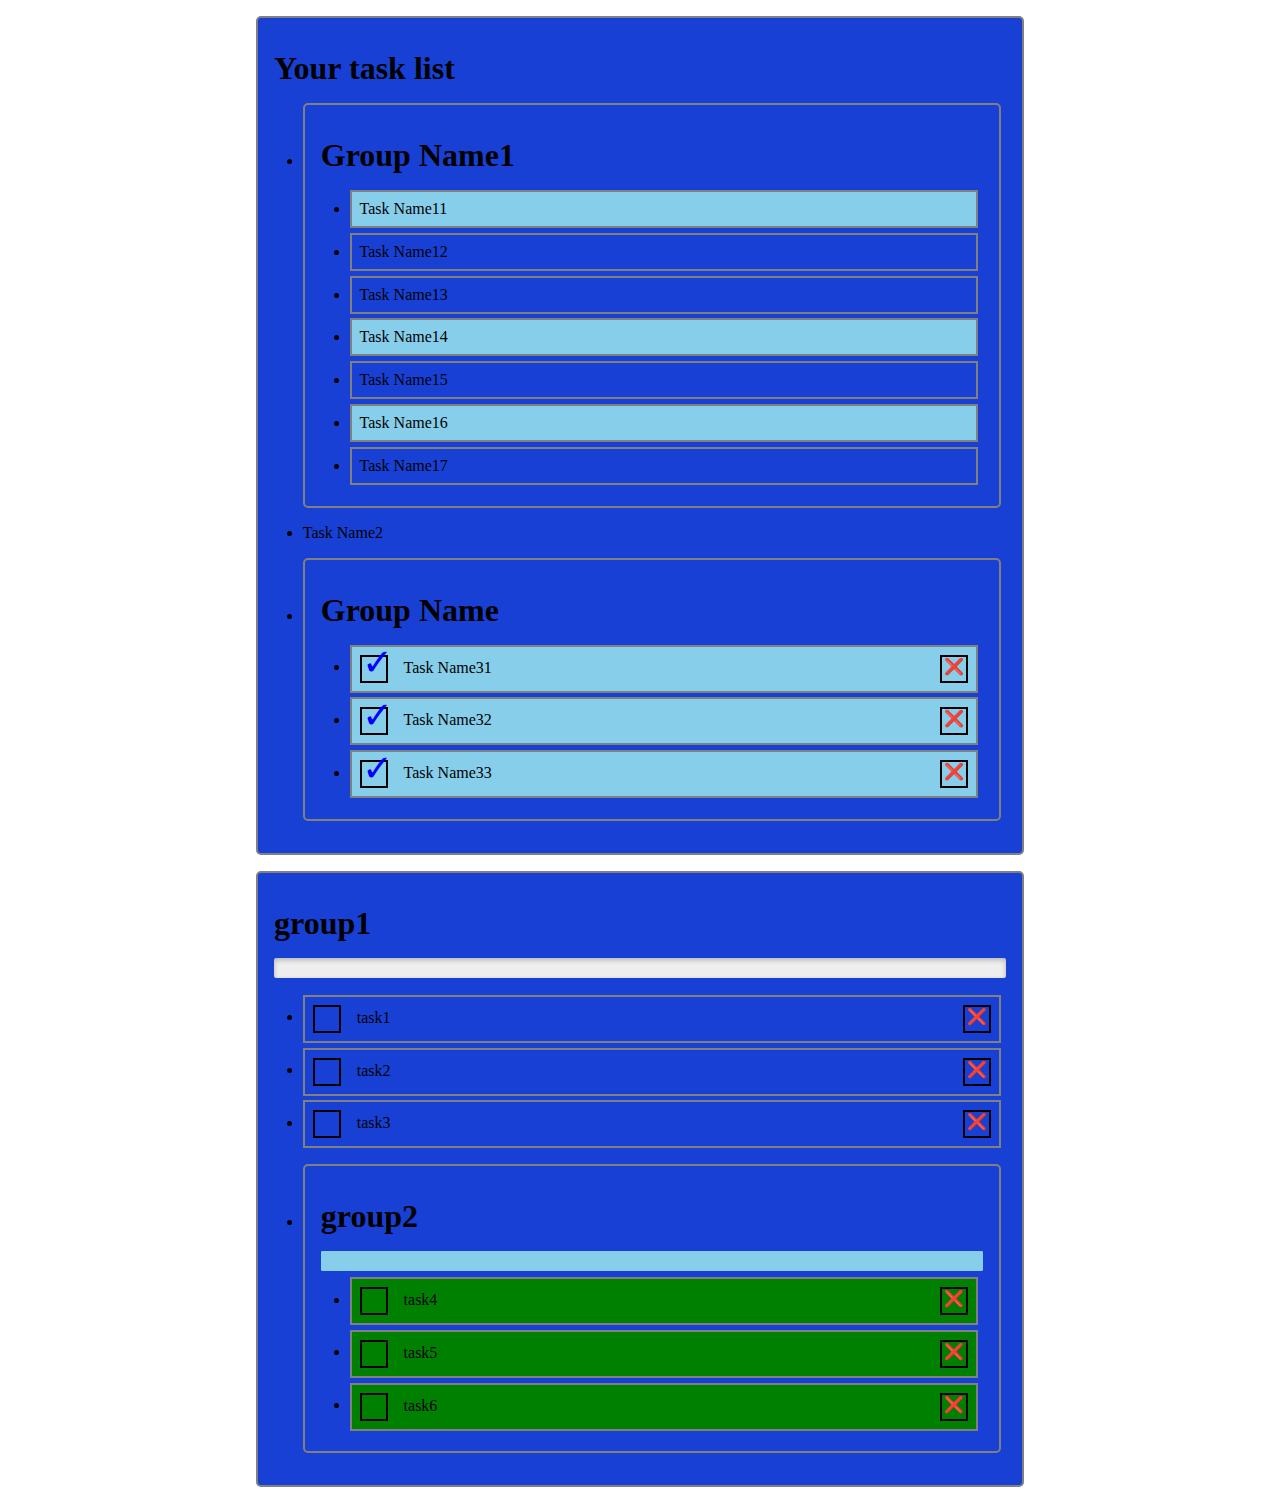
==== index.html @ 80860f00 "initial" ====
﻿<!DOCTYPE HTML>
<html>
	<head>
		<title>Your tasks</title>
		<link rel='stylesheet' href='style.css'>
	</head>
	<body>
		<article>
			<h1>Your task list</h1>
			<ul>
				<li>
					<section>
						<h1>Group Name1</h1>
						<ul>
							<li class='task checked'>Task Name11</li>
							<li class='task'>Task Name12</li>
							<li class='task'>Task Name13</li>
							<li class='task checked'>Task Name14</li>
							<li class='task'>Task Name15</li>
							<li class='task checked'>Task Name16</li>
							<li class='task'>Task Name17</li>
						</ul>
					</section>
				</li>
				<li>Task Name2</li>
				<li>
					<section>
						<h1>Group Name</h1>
						<ul>
							<li class='task checked'><div class='checkbox'><span>&#x2713;<span></div><span contenteditable>Task Name31</span><div class='deletebox'>&#x274C;</div></li>
							<li class='task checked'><div class='checkbox'><span>&#x2713;<span></div><span contenteditable>Task Name32</span><div class='deletebox'>&#x274C;</div></li>
							<li class='task checked'><div class='checkbox'><span>&#x2713;<span></div><span contenteditable>Task Name33</span><div class='deletebox'>&#x274C;</div></li>
						</ul>
					</section>
				</li>
			</ul>
		</article>
		<script src='pureClasses.js'></script>
		<script src='script.js'></script>
		<script>
			var mt = ['task1', 'task2', 'task3'].map(function(e) { return new RealTask(e); });
			var mt2 = ['task4', 'task5', 'task6'].map(function(e) { return new RealTask(e, 1); });
			
			var subgroup = new RealTaskGroup(false, 'group2', mt2[0], mt2[1], mt2[2]);
			var v = new RealTaskGroup(true, 'group1', mt[0], mt[1], mt[2], subgroup);
			document.body.append(v.element);
		</script>
	</body>
</html>
---- style.css ----
﻿body {
	margin: 0 20%;
}
.checked { 
	background: skyblue;
}
.additional {
	background: green;
}
.checked.additional { 
	background: greenyellow;
}
progress[value]::-webkit-progress-bar {
  background-color: #eee;
  border-radius: 2px;
  box-shadow: 0 2px 5px rgba(0, 0, 0, 0.25) inset;
}
progress[value]::-webkit-progress-value {
  background-color: skyblue;
    border-radius: 2px; 
    background-size: 35px 20px, 100% 100%, 100% 100%;
}
progress[value] {
	width: 100%;
  -webkit-appearance: none;
     -moz-appearance: none;
          appearance: none;
		  -webkit-
  border: none;
  height: 20px;
}
article, section {
	padding: 1em;
	border: 2px solid gray;
	border-radius: 5px;
	//border: 1px solid red;
	background: #1840D4;
	margin: 1em 0;
}
li { 
	padding: 0;
	margin: 0.3em;
}
li.task {
	border: 2px solid gray;
}
ul {
	list-style-type: disc;
	padding-left: 1.5em;
}
h1 {
	margin: 0.5em 0;
}
.task {
	padding: 0.5em;
}
.task .checkbox {
	position: relative;
	display: inline-block;
	border: 2px solid black;
	width: 1.5em;
	height: 1.5em;
	vertical-align: middle;
	margin-right: 1em;
	text-align: center;
}
.task .deletebox {
	display: inline-block;
	float: right;
	width: 1.5em;
	height: 1.5em;
	cursor: default;
	border: 2px solid black;
	color: red;
	font-weight: 300;
	text-align: center;
	vertical-align: middle;
}
.task .deletebox:hover {
	background: red;
	color: white;
}
.checkbox > span {
	display: none;
}
.checked .checkbox > span {
    font-size: 28pt;
	bottom: -0.1em;
	color: blue;
	position: absolute;
	left: 0;
	display: inline;
	cursor: default;
}
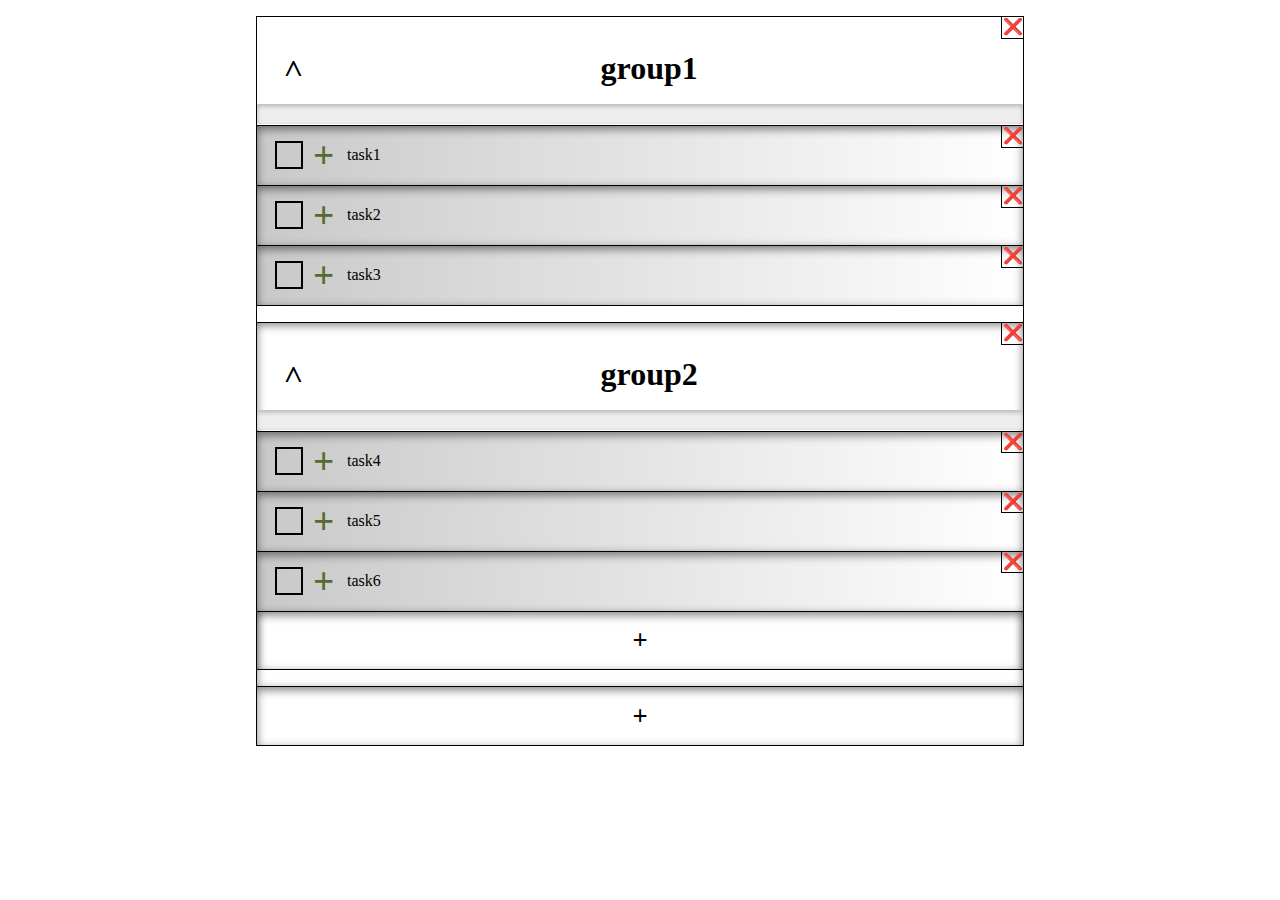
==== commit 3b617a19: "prefinal" ====
--- a/index.html
+++ b/index.html
@@ -5,12 +5,14 @@
 		<link rel='stylesheet' href='style.css'>
 	</head>
 	<body>
-		<article>
+		<!--section>
 			<h1>Your task list</h1>
+			<progress max=7 value=4></progress>
 			<ul>
-				<li>
+				<li class='taskgroup'>
 					<section>
-						<h1>Group Name1</h1>
+						<h1><input value='Group Name'></h1>
+						<progress max=7 value=4></progress>
 						<ul>
 							<li class='task checked'>Task Name11</li>
 							<li class='task'>Task Name12</li>
@@ -19,31 +21,67 @@
 							<li class='task'>Task Name15</li>
 							<li class='task checked'>Task Name16</li>
 							<li class='task'>Task Name17</li>
+							<li class='plus'>+</li>
 						</ul>
 					</section>
 				</li>
-				<li>Task Name2</li>
+				<li class='task'>Task Name2</li>
 				<li>
 					<section>
-						<h1>Group Name</h1>
+						<h1><input value='Group Name'></h1>
+						<progress max=7 value=4></progress>
 						<ul>
 							<li class='task checked'><div class='checkbox'><span>&#x2713;<span></div><span contenteditable>Task Name31</span><div class='deletebox'>&#x274C;</div></li>
 							<li class='task checked'><div class='checkbox'><span>&#x2713;<span></div><span contenteditable>Task Name32</span><div class='deletebox'>&#x274C;</div></li>
 							<li class='task checked'><div class='checkbox'><span>&#x2713;<span></div><span contenteditable>Task Name33</span><div class='deletebox'>&#x274C;</div></li>
+							<li class='plus'>+</li>
 						</ul>
 					</section>
 				</li>
+				<li class='plus'>+</li>
 			</ul>
-		</article>
+		</section-->
 		<script src='pureClasses.js'></script>
 		<script src='script.js'></script>
 		<script>
-			var mt = ['task1', 'task2', 'task3'].map(function(e) { return new RealTask(e); });
-			var mt2 = ['task4', 'task5', 'task6'].map(function(e) { return new RealTask(e, 1); });
+			var ad = false;
+			var constr = RealTask;
+			var constr2 = RealTaskGroup;
+			var mt = ['task1', 'task2', 'task3'].map(function(e) { return new constr(e); });
+			var mt2 = ['task4', 'task5', 'task6'].map(function(e) { return new constr(e, ad); });
 			
-			var subgroup = new RealTaskGroup(false, 'group2', mt2[0], mt2[1], mt2[2]);
-			var v = new RealTaskGroup(true, 'group1', mt[0], mt[1], mt[2], subgroup);
+			var subgroup = new constr2('group2', mt2[0], mt2[1], mt2[2]);
+			var v = new constr2('group1', mt[0], mt[1], mt[2], subgroup);
 			document.body.append(v.element);
+			
+			document.body.addEventListener('dragstart', function(e) {
+				e.target.id = '__drag__';
+				//e.dataTransfer.setData('text', '__drag__');
+			});
+			document.body.addEventListener('dragover', function(e) {
+				if(e.target.closest('UL')) e.preventDefault();
+			});
+			document.body.addEventListener('drop', function(e) {
+				if(e.target.tagName == 'UL') {
+					e.preventDefault();
+					e.target.append(document.getElementById('__drag__'));
+				}
+				var z = e.target.closest('li');
+				if(z) {
+					console.log(z);
+					e.preventDefault();
+					z.parentNode.insertBefore(document.getElementById('__drag__'), z);
+				}
+				document.getElementById('__drag__').id='';
+			});
+			
+			document.body.addEventListener("keyup", function(event) {
+			if(event.target.tagName == 'INPUT')
+				if (event.keyCode == 13) {
+					event.target.blur();
+					event.target.parentNode.nextSibling.querySelector('INPUT').focus();
+				}
+			});
 		</script>
 	</body>
 </html>--- a/style.css
+++ b/style.css
@@ -1,14 +1,16 @@
 ﻿body {
 	margin: 0 20%;
+	border-left: 1px solid black;
+	border-right: 1px solid black;
 }
 .checked { 
-	background: skyblue;
+	background: linear-gradient(to left, white, skyblue) !important;
 }
 .additional {
-	background: green;
+	//background: linear-gradient(to left, white, green) !important;
 }
 .checked.additional { 
-	background: greenyellow;
+	background: linear-gradient(to left, white, greenyellow);
 }
 progress[value]::-webkit-progress-bar {
   background-color: #eee;
@@ -30,29 +32,72 @@
   height: 20px;
 }
 article, section {
-	padding: 1em;
-	border: 2px solid gray;
-	border-radius: 5px;
-	//border: 1px solid red;
-	background: #1840D4;
-	margin: 1em 0;
+	position: relative;
+	/* padding: 1em; */
+    border: none;
+	border-top: 1px solid black;
+	border-bottom: 1px solid black;
+    /* border-radius: 5px; */
+    /* background: #1840D4; */
+    margin: 1em 0;
+    padding: 0;
+}
+section > .deletebox {
+	top: 0;
+	right: 0;
 }
 li { 
 	padding: 0;
-	margin: 0.3em;
+	margin: 0;
+	border-bottom: 1px solid black;
+	position: relative;
+	box-shadow: inset 0px 3px 10px rgba(0,0,0,0.5);
 }
 li.task {
-	border: 2px solid gray;
+	/* border-top: 1px solid black; */
+	
 }
 ul {
-	list-style-type: disc;
-	padding-left: 1.5em;
+	list-style-type: none;
+    /* padding-left: 1.5em; */
+	border-top: 1px solid black;
+    padding: 0;
+    margin: 0px;
 }
 h1 {
-	margin: 0.5em 0;
+	    margin: 0;
+    padding: 0.5em 0;
+    padding-top: 1em;
+    /* border-bottom: 1px solid black; */
+    /* border-top: 1px solid black; */
+    text-align: center;
+}
+h1 > input {
+	border: none;
+	width: 90%;
+	background: transparent;
+	text-align: center;
+	font: inherit;
 }
 .task {
 	padding: 0.5em;
+	display: grid;
+	grid-template-areas: "c a i d";
+	grid-template-columns: 3em 0.5em 1fr 2em;
+	background: linear-gradient(to left, white, #C9C9C9);
+}
+.task > input {
+	color: black;
+	margin: auto 1.5em;
+	background: transparent;
+	min-height: 1.1em;
+	height: 1.1em;
+	-webkit-apperance: none;
+	font: inherit;
+	font-size: inherit;
+	border: none;
+	overflow: hidden;
+	grid-area: i;
 }
 .task .checkbox {
 	position: relative;
@@ -60,28 +105,41 @@
 	border: 2px solid black;
 	width: 1.5em;
 	height: 1.5em;
-	vertical-align: middle;
-	margin-right: 1em;
 	text-align: center;
 }
-.task .deletebox {
-	display: inline-block;
-	float: right;
-	width: 1.5em;
-	height: 1.5em;
+.task .checkbox {
+	margin: auto;
+	grid-area: c;
+}
+.task .additionalbox {
+	//margin: auto -5px;
+	grid-area: a;
+}
+.deletebox {
+	grid-area: d;
+	position: absolute;
+	width: 1.3em;
+	height: 1.3em;
 	cursor: default;
-	border: 2px solid black;
+	border-bottom: 1px solid black;
+	border-left: 1px solid black;
 	color: red;
-	font-weight: 300;
 	text-align: center;
-	vertical-align: middle;
+	top: -0.5em;
+	right: -0.5em;
 }
-.task .deletebox:hover {
+.deletebox:hover {
 	background: red;
 	color: white;
 }
 .checkbox > span {
 	display: none;
+}
+.additionalbox  {
+font-size: 28pt;
+	color: darkolivegreen;
+	font-weight: bold;
+	cursor: default;
 }
 .checked .checkbox > span {
     font-size: 28pt;
@@ -91,4 +149,49 @@
 	left: 0;
 	display: inline;
 	cursor: default;
+}
+.additional .additionalbox {
+	   font-size: 28pt;
+    text-shadow: green 0px 0px 10px;
+    font-weight: 900;
+    cursor: default;
+    color: green;
+}
+.plus {
+	font-size: 20pt;
+	text-align: center;
+	border-bottom: none;
+	padding: 0.5em;
+	font-weight: bold;
+	display: grid;
+}
+.plus:hover {
+	grid-template-columns: 33.5% 33% 33%;
+}
+
+.plus span {
+	display: none;
+	cursor: default;
+}
+.plus .spec {
+	display: inline;
+}
+.plus:hover span {
+	display: inline;
+}
+.plus:hover span:hover {
+	text-shadow: green 0px 0px 1em;
+}
+section.hidden ul {
+	display: none;
+	cursor: default;
+}
+.hider {
+	display: inline-block;
+}
+.hider {
+	transform: rotate(-90deg);
+}
+section.hidden .hider {
+	transform: rotate(90deg);
 }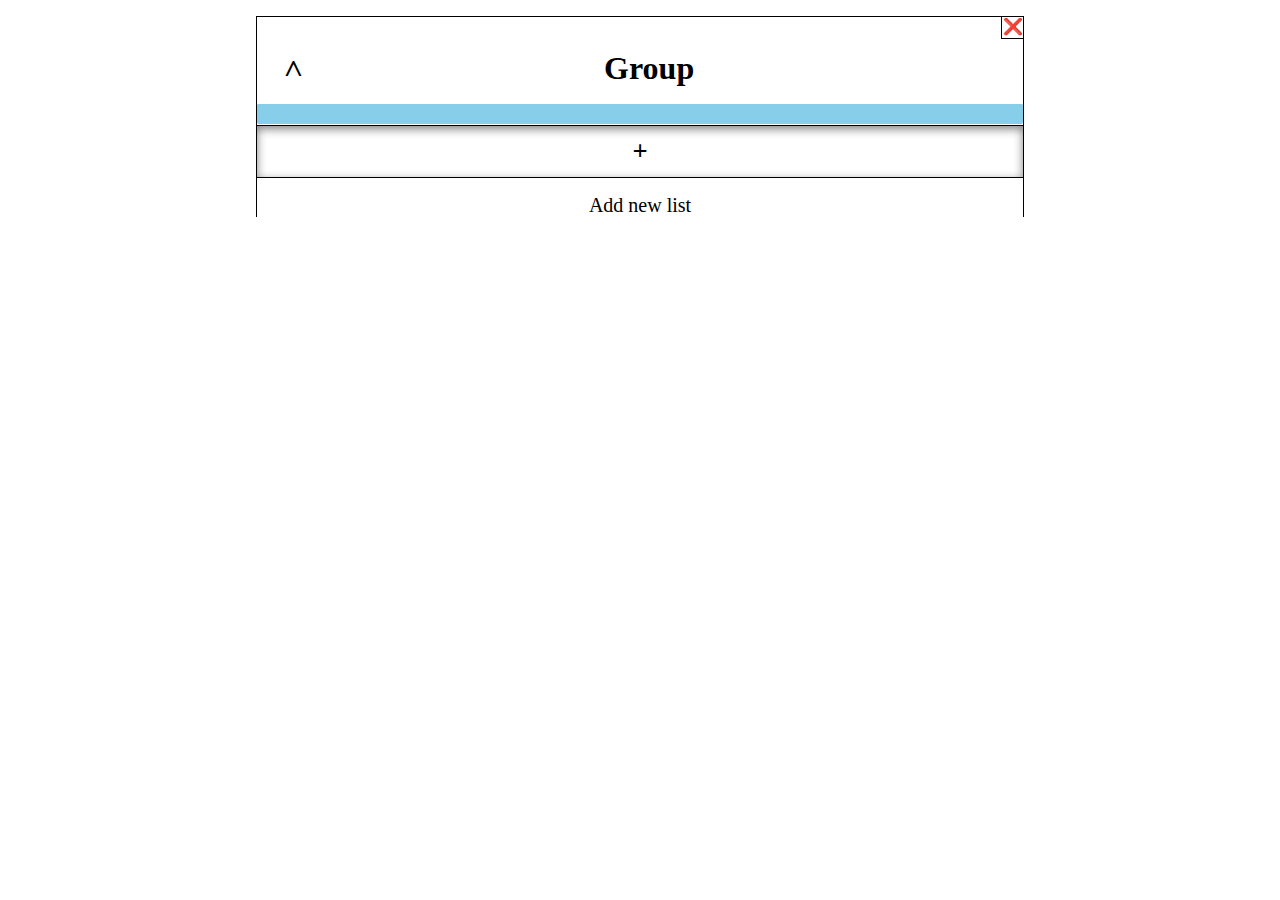
==== commit 5626d6b3: "Seems like a final version with very bad design" ====
--- a/index.html
+++ b/index.html
@@ -1,5 +1,5 @@
 ﻿<!DOCTYPE HTML>
-<html>
+<html manifest='tm.cache'>
 	<head>
 		<title>Your tasks</title>
 		<link rel='stylesheet' href='style.css'>
@@ -43,8 +43,45 @@
 		</section-->
 		<script src='pureClasses.js'></script>
 		<script src='script.js'></script>
-		<script>
-			var ad = false;
+		<script defer>
+			console.log(window.localStorage.getItem('index'));
+			var saved = parseInt(window.localStorage.getItem('index'), 10);
+			if(saved) {
+				var i = 0;
+				for(;i < saved; i++) {
+					var z = window.localStorage.getItem(i.toString());
+					if(z) {
+						var l = loadSavedData(z);
+						document.body.append(l.element);
+					}
+				}
+			}
+			else {
+				var z = new RealTaskGroup('Group');
+				document.body.append(z.element);
+			}
+			document.body.append(addNewList());
+			
+			document.body.onbeforeunload = function obu(e) {
+				window.localStorage.clear();
+				var save = [].filter.call(document.body.children, function(e) {
+					return e.tagName == 'SECTION'; 
+				}).map(function(e) { 
+					return JSON.stringify(e.taskgroup.getSaveData());
+				});
+				save.forEach(function(e, i) { window.localStorage.setItem(i.toString(), e); });
+				window.localStorage.setItem('index', save.length);
+				console.log('huina');
+			};
+			
+			function addNewList() {
+				var s = document.createElement('DIV');
+				s.innerText = 'Add new list';
+				s.classList.add('newlist');
+				return s;
+			}
+		
+			/*var ad = false;
 			var constr = RealTask;
 			var constr2 = RealTaskGroup;
 			var mt = ['task1', 'task2', 'task3'].map(function(e) { return new constr(e); });
@@ -52,7 +89,7 @@
 			
 			var subgroup = new constr2('group2', mt2[0], mt2[1], mt2[2]);
 			var v = new constr2('group1', mt[0], mt[1], mt[2], subgroup);
-			document.body.append(v.element);
+			document.body.append(v.element);*/
 			
 			document.body.addEventListener('dragstart', function(e) {
 				e.target.id = '__drag__';
--- a/style.css
+++ b/style.css
@@ -31,7 +31,7 @@
   border: none;
   height: 20px;
 }
-article, section {
+section {
 	position: relative;
 	/* padding: 1em; */
     border: none;
@@ -39,8 +39,10 @@
 	border-bottom: 1px solid black;
     /* border-radius: 5px; */
     /* background: #1840D4; */
-    margin: 1em 0;
     padding: 0;
+}
+body > section {
+	margin: 1em 0;
 }
 section > .deletebox {
 	top: 0;
@@ -158,11 +160,10 @@
     color: green;
 }
 .plus {
-	font-size: 20pt;
+	font-size: 15pt;
 	text-align: center;
 	border-bottom: none;
 	padding: 0.5em;
-	font-weight: bold;
 	display: grid;
 }
 .plus:hover {
@@ -175,6 +176,8 @@
 }
 .plus .spec {
 	display: inline;
+	font-size: 20pt;
+	font-weight: bold;
 }
 .plus:hover span {
 	display: inline;
@@ -187,6 +190,7 @@
 	cursor: default;
 }
 .hider {
+	cursor: default;
 	display: inline-block;
 }
 .hider {
@@ -194,4 +198,13 @@
 }
 section.hidden .hider {
 	transform: rotate(90deg);
+}
+.newlist {
+	font-size: 15pt;
+	font-weight: ;
+	text-align: center;
+}
+.newlist:hover {
+	text-shadow: green 0px 0px 1em;
+	cursor: default;
 }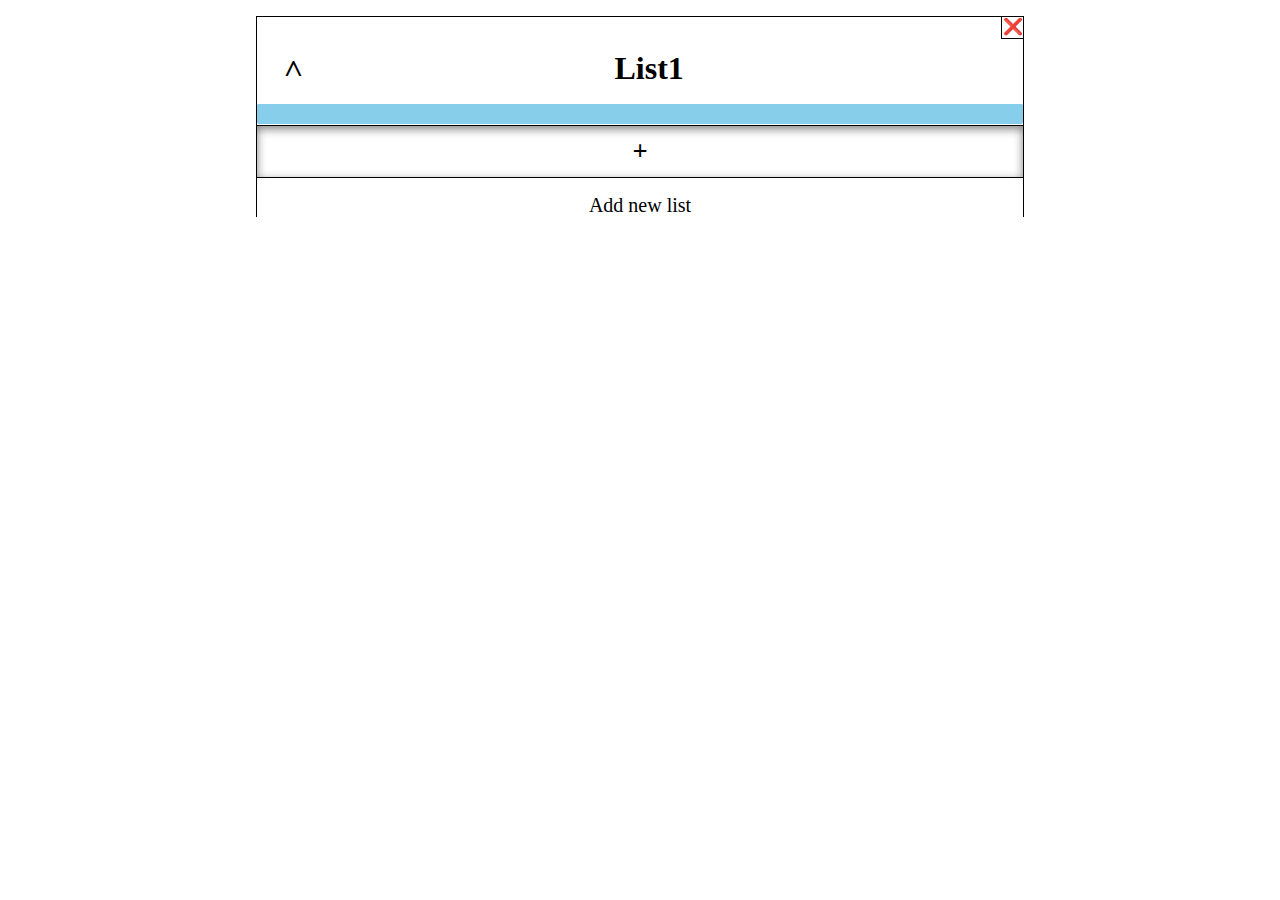
==== commit b2f501bf: "More structure" ====
--- a/index.html
+++ b/index.html
@@ -44,7 +44,7 @@
 		<script src='pureClasses.js'></script>
 		<script src='script.js'></script>
 		<script defer>
-			console.log(window.localStorage.getItem('index'));
+			//Load
 			var saved = parseInt(window.localStorage.getItem('index'), 10);
 			if(saved) {
 				var i = 0;
@@ -57,10 +57,11 @@
 				}
 			}
 			else {
-				var z = new RealTaskGroup('Group');
+				var z = new RealTaskGroup('List1');
 				document.body.append(z.element);
 			}
 			document.body.append(addNewList());
+			//Loaded
 			
 			document.body.onbeforeunload = function obu(e) {
 				window.localStorage.clear();
@@ -80,45 +81,6 @@
 				s.classList.add('newlist');
 				return s;
 			}
-		
-			/*var ad = false;
-			var constr = RealTask;
-			var constr2 = RealTaskGroup;
-			var mt = ['task1', 'task2', 'task3'].map(function(e) { return new constr(e); });
-			var mt2 = ['task4', 'task5', 'task6'].map(function(e) { return new constr(e, ad); });
-			
-			var subgroup = new constr2('group2', mt2[0], mt2[1], mt2[2]);
-			var v = new constr2('group1', mt[0], mt[1], mt[2], subgroup);
-			document.body.append(v.element);*/
-			
-			document.body.addEventListener('dragstart', function(e) {
-				e.target.id = '__drag__';
-				//e.dataTransfer.setData('text', '__drag__');
-			});
-			document.body.addEventListener('dragover', function(e) {
-				if(e.target.closest('UL')) e.preventDefault();
-			});
-			document.body.addEventListener('drop', function(e) {
-				if(e.target.tagName == 'UL') {
-					e.preventDefault();
-					e.target.append(document.getElementById('__drag__'));
-				}
-				var z = e.target.closest('li');
-				if(z) {
-					console.log(z);
-					e.preventDefault();
-					z.parentNode.insertBefore(document.getElementById('__drag__'), z);
-				}
-				document.getElementById('__drag__').id='';
-			});
-			
-			document.body.addEventListener("keyup", function(event) {
-			if(event.target.tagName == 'INPUT')
-				if (event.keyCode == 13) {
-					event.target.blur();
-					event.target.parentNode.nextSibling.querySelector('INPUT').focus();
-				}
-			});
 		</script>
 	</body>
 </html>--- a/style.css
+++ b/style.css
@@ -18,27 +18,22 @@
   box-shadow: 0 2px 5px rgba(0, 0, 0, 0.25) inset;
 }
 progress[value]::-webkit-progress-value {
-  background-color: skyblue;
+	background-color: skyblue;
     border-radius: 2px; 
-    background-size: 35px 20px, 100% 100%, 100% 100%;
 }
 progress[value] {
 	width: 100%;
-  -webkit-appearance: none;
-     -moz-appearance: none;
-          appearance: none;
-		  -webkit-
-  border: none;
-  height: 20px;
+	-webkit-appearance: none;
+    -moz-appearance: none;
+    appearance: none;
+	-webkit-border: none;
+	height: 20px;
 }
 section {
 	position: relative;
-	/* padding: 1em; */
     border: none;
 	border-top: 1px solid black;
 	border-bottom: 1px solid black;
-    /* border-radius: 5px; */
-    /* background: #1840D4; */
     padding: 0;
 }
 body > section {
@@ -55,23 +50,16 @@
 	position: relative;
 	box-shadow: inset 0px 3px 10px rgba(0,0,0,0.5);
 }
-li.task {
-	/* border-top: 1px solid black; */
-	
-}
 ul {
 	list-style-type: none;
-    /* padding-left: 1.5em; */
 	border-top: 1px solid black;
     padding: 0;
     margin: 0px;
 }
 h1 {
-	    margin: 0;
+	margin: 0;
     padding: 0.5em 0;
     padding-top: 1em;
-    /* border-bottom: 1px solid black; */
-    /* border-top: 1px solid black; */
     text-align: center;
 }
 h1 > input {
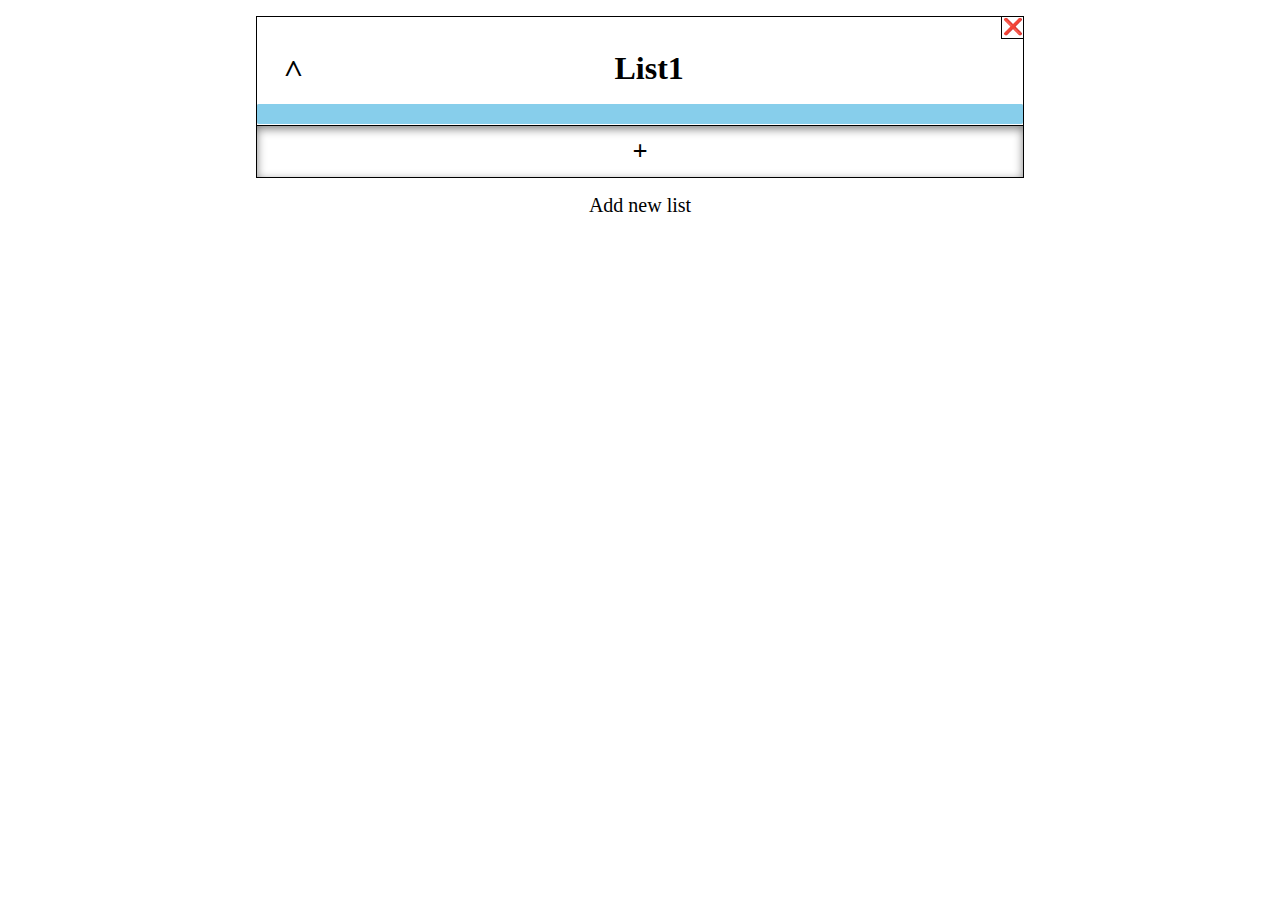
==== commit eebd4b08: "Release" ====
--- a/index.html
+++ b/index.html
@@ -5,42 +5,6 @@
 		<link rel='stylesheet' href='style.css'>
 	</head>
 	<body>
-		<!--section>
-			<h1>Your task list</h1>
-			<progress max=7 value=4></progress>
-			<ul>
-				<li class='taskgroup'>
-					<section>
-						<h1><input value='Group Name'></h1>
-						<progress max=7 value=4></progress>
-						<ul>
-							<li class='task checked'>Task Name11</li>
-							<li class='task'>Task Name12</li>
-							<li class='task'>Task Name13</li>
-							<li class='task checked'>Task Name14</li>
-							<li class='task'>Task Name15</li>
-							<li class='task checked'>Task Name16</li>
-							<li class='task'>Task Name17</li>
-							<li class='plus'>+</li>
-						</ul>
-					</section>
-				</li>
-				<li class='task'>Task Name2</li>
-				<li>
-					<section>
-						<h1><input value='Group Name'></h1>
-						<progress max=7 value=4></progress>
-						<ul>
-							<li class='task checked'><div class='checkbox'><span>&#x2713;<span></div><span contenteditable>Task Name31</span><div class='deletebox'>&#x274C;</div></li>
-							<li class='task checked'><div class='checkbox'><span>&#x2713;<span></div><span contenteditable>Task Name32</span><div class='deletebox'>&#x274C;</div></li>
-							<li class='task checked'><div class='checkbox'><span>&#x2713;<span></div><span contenteditable>Task Name33</span><div class='deletebox'>&#x274C;</div></li>
-							<li class='plus'>+</li>
-						</ul>
-					</section>
-				</li>
-				<li class='plus'>+</li>
-			</ul>
-		</section-->
 		<script src='pureClasses.js'></script>
 		<script src='script.js'></script>
 		<script defer>
@@ -51,7 +15,7 @@
 				for(;i < saved; i++) {
 					var z = window.localStorage.getItem(i.toString());
 					if(z) {
-						var l = loadSavedData(z);
+						var l = RealTaskGroup.loadSavedData(z);
 						document.body.append(l.element);
 					}
 				}
--- a/style.css
+++ b/style.css
@@ -1,13 +1,9 @@
 ﻿body {
 	margin: 0 20%;
-	border-left: 1px solid black;
-	border-right: 1px solid black;
+	font-family: Open Sans;
 }
 .checked { 
 	background: linear-gradient(to left, white, skyblue) !important;
-}
-.additional {
-	//background: linear-gradient(to left, white, green) !important;
 }
 .checked.additional { 
 	background: linear-gradient(to left, white, greenyellow);
@@ -29,15 +25,17 @@
 	-webkit-border: none;
 	height: 20px;
 }
+body > section {
+	margin: 1em 0;
+	border: 1px solid black;
+}
 section {
 	position: relative;
     border: none;
-	border-top: 1px solid black;
-	border-bottom: 1px solid black;
+	border-right: 1px solid black;
+	border-left: 1px solid black;
     padding: 0;
-}
-body > section {
-	margin: 1em 0;
+	margin: 0 1em;
 }
 section > .deletebox {
 	top: 0;
@@ -80,9 +78,6 @@
 	color: black;
 	margin: auto 1.5em;
 	background: transparent;
-	min-height: 1.1em;
-	height: 1.1em;
-	-webkit-apperance: none;
 	font: inherit;
 	font-size: inherit;
 	border: none;
@@ -102,7 +97,6 @@
 	grid-area: c;
 }
 .task .additionalbox {
-	//margin: auto -5px;
 	grid-area: a;
 }
 .deletebox {
@@ -155,13 +149,14 @@
 	display: grid;
 }
 .plus:hover {
-	grid-template-columns: 33.5% 33% 33%;
+	grid-template-columns: 1fr 1em 1fr;
 }
 
 .plus span {
 	display: none;
 	cursor: default;
-}
+	margin: auto 0;
+} 
 .plus .spec {
 	display: inline;
 	font-size: 20pt;
